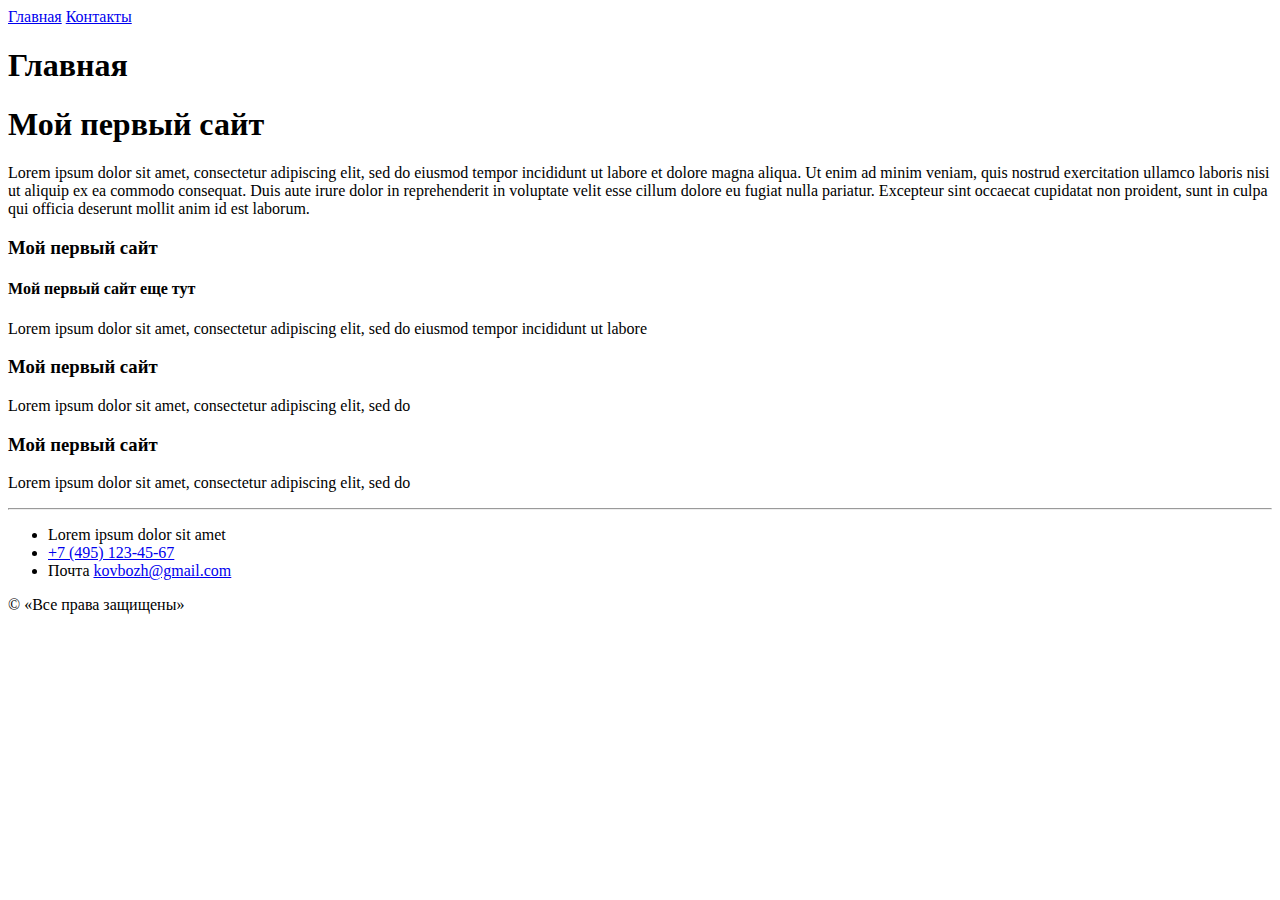
==== lesson_2/index.html @ c4ab3871 "Выполнил задание 2" ====
<!DOCTYPE html>
<html lang="en">

<head>
    <meta charset="UTF-8">
    <meta content="IE=edge" http-equiv="X-UA-Compatible">
    <meta content="width=device-width, initial-scale=1.0" name="viewport">
    <title>Document</title>
</head>

<body>
    <a href="index.html">Главная</a>
    <a href="contacts.html">Контакты</a>
    <h1>Главная</h1>
    <h1>Мой первый сайт</h1>
    <p>Lorem ipsum dolor sit amet, consectetur adipiscing elit, sed do&nbsp;eiusmod tempor incididunt ut&nbsp;labore
        et&nbsp;dolore
        magna
        aliqua. Ut&nbsp;enim ad&nbsp;minim veniam, quis nostrud exercitation ullamco laboris nisi ut&nbsp;aliquip
        ex&nbsp;ea&nbsp;commodo
        consequat.
        Duis aute irure dolor in&nbsp;reprehenderit in&nbsp;voluptate velit esse cillum dolore eu&nbsp;fugiat nulla
        pariatur. Excepteur
        sint occaecat cupidatat non proident, sunt in&nbsp;culpa qui officia deserunt mollit anim id&nbsp;est laborum.
    </p>
    <h3>Мой первый сайт</h3>
    <h4>Мой первый сайт еще тут</h4>
    <p>Lorem ipsum dolor sit amet, consectetur adipiscing elit, sed do&nbsp;eiusmod tempor incididunt ut&nbsp;labore</p>
    <h3>Мой первый сайт</h3>
    <p>Lorem ipsum dolor sit amet, consectetur adipiscing elit, sed do</p>
    <h3>Мой первый сайт</h3>
    <p>Lorem ipsum dolor sit amet, consectetur adipiscing elit, sed do</p>
    <hr>
    <ul>
        <li>Lorem ipsum dolor sit amet</li>
        <li><a href="tel:+74951234567">+7 (495) 123-45-67</a></li>
        <li>Почта <a href="mailto:kovbozh@gmail.com">kovbozh@gmail.com</a></li>
    </ul>
    <p>&copy;&nbsp;&laquo;Все права защищены&raquo;</p>
</body>

</html>
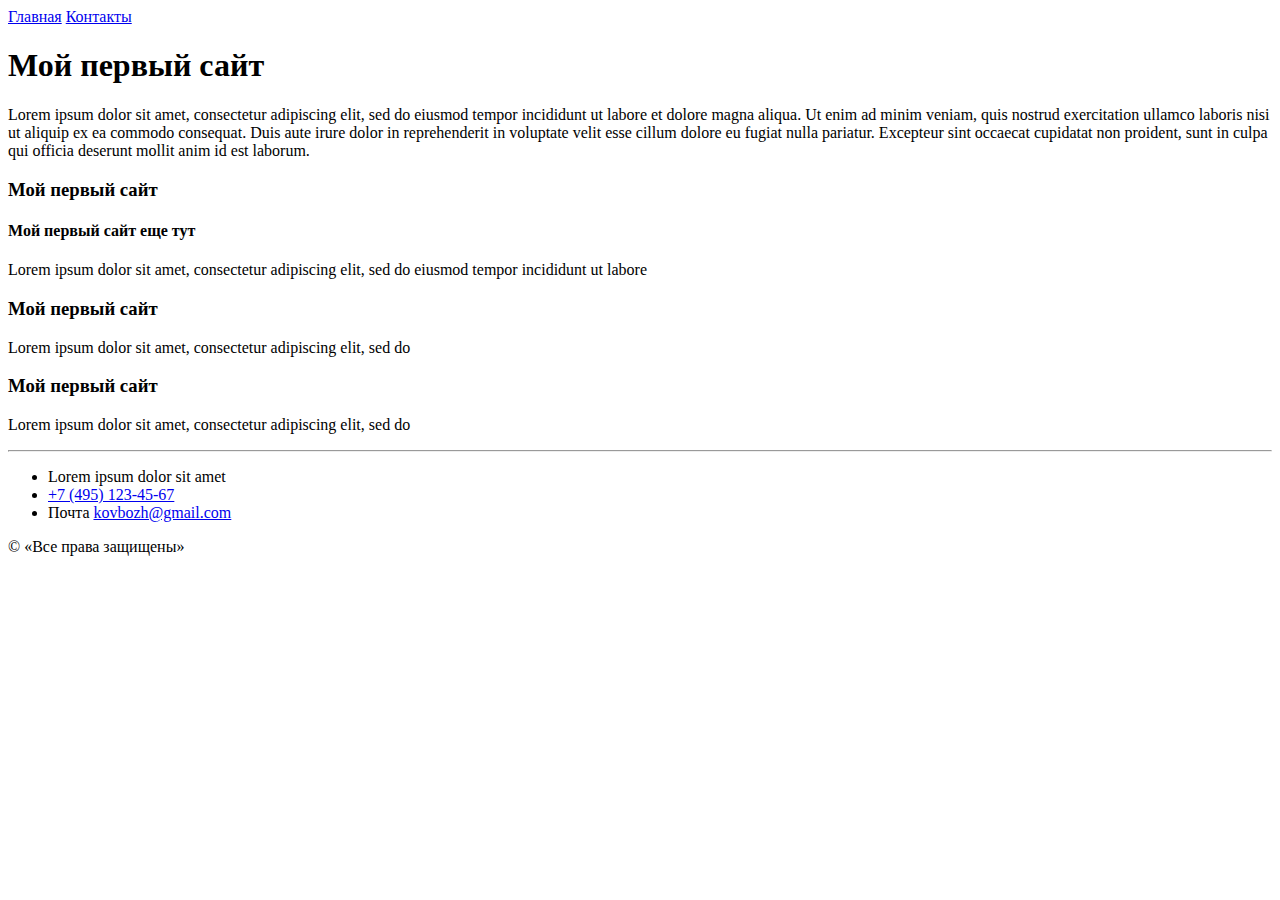
==== commit 5635fcc1: "Выполнил задание 2" ====
--- a/lesson_2/index.html
+++ b/lesson_2/index.html
@@ -11,7 +11,6 @@
 <body>
     <a href="index.html">Главная</a>
     <a href="contacts.html">Контакты</a>
-    <h1>Главная</h1>
     <h1>Мой первый сайт</h1>
     <p>Lorem ipsum dolor sit amet, consectetur adipiscing elit, sed do&nbsp;eiusmod tempor incididunt ut&nbsp;labore
         et&nbsp;dolore
